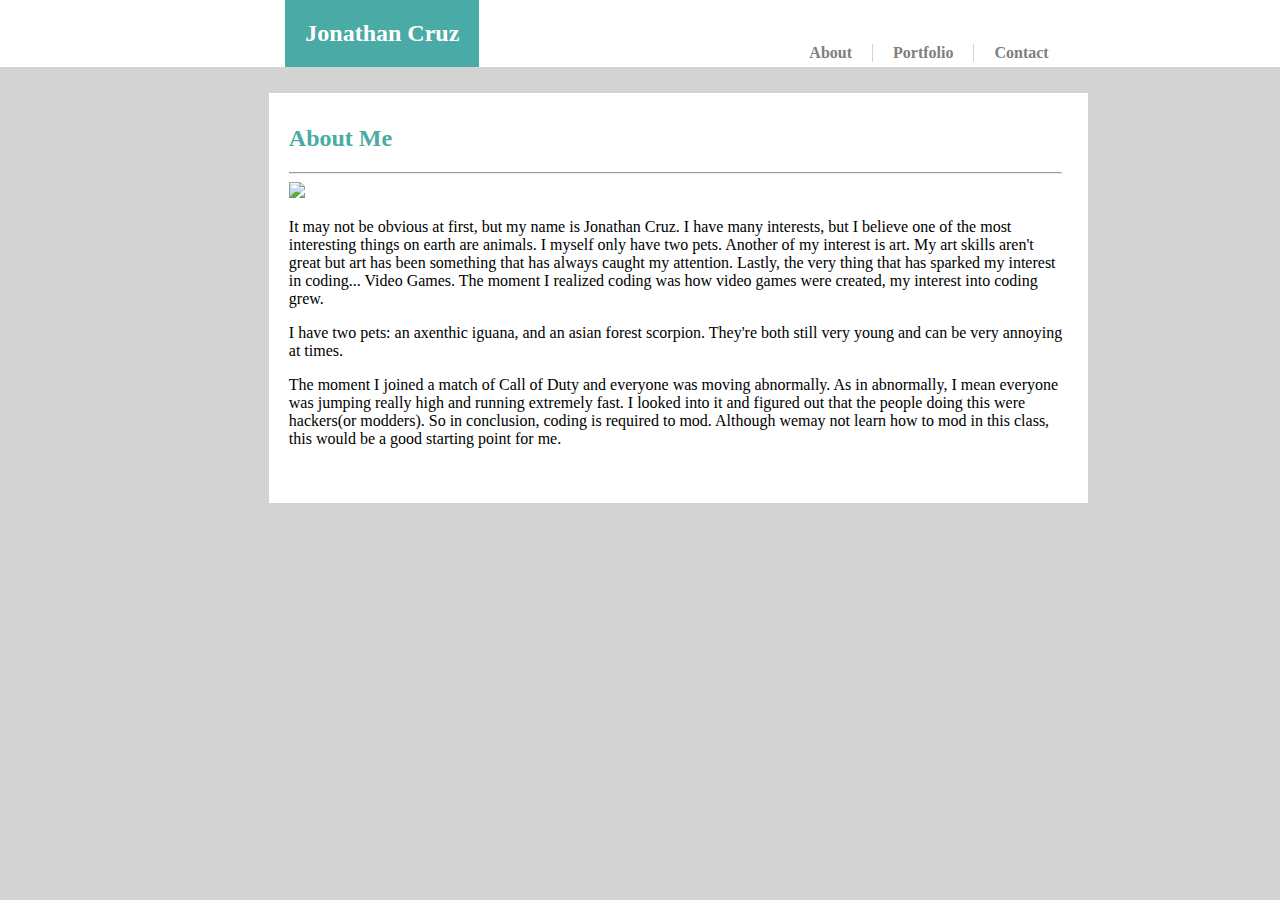
==== index.html @ bc2e951b "adding stuff" ====
<!DOCTYPE html>
<html>
    <head>
        <title>About Me</title>
        <link rel="stylesheet" type="text/css" href="assets/css/reset.css">
        <link rel="stylesheet" type="text/css" href="assets/css/style.css">
    </head>
    <body>
        <header>
            <h2 class="heading">Jonathan Cruz</h2>
            <div class="theLinks">
                <a href="index.html"><h4 class="line">About</h4></a>
                <a href="portfolio.html"><h4 class="line">Portfolio</h4></a>
                <a href="contact"><h4>Contact</h4></a>
            </div>
        </header>

        <div class="aboutMe">
            <h2>About Me</h2>
            <hr>
            <div class="paragraphs"></div>
            <img src="#"/>
            <p>
                It may not be obvious at first, but my name is Jonathan Cruz. I have many interests, 
                but I believe one of the most interesting things on earth are animals. I myself only 
                have two pets. Another of my interest is art. My art skills aren't great but art has 
                been something that has always caught my attention. Lastly, the very thing that has sparked 
                my interest in coding... Video Games. The moment I realized coding was how video games were 
                created, my interest into coding grew.
            </p>
            <p>
                I have two pets: an axenthic iguana, and an asian forest 
                scorpion. They're both still very young and can be very annoying at times.
            </p>
            <p>
                The moment I joined a match of Call of Duty and everyone was moving abnormally. As in abnormally, 
                I mean everyone was jumping really high and running extremely fast. I looked into it and figured 
                out that the people doing this were hackers(or modders). So in conclusion, coding is required to 
                mod. Although wemay not learn how to mod in this class, this would be a good starting point for 
                me.
            </p>
        </div>
    </body>
</html>
---- assets/css/style.css ----
body {
    background-color: lightgray;
    margin: 0;
}

header {
    display: flex;
    flex-direction: row;
    width: 100%;
    justify-content: center;
    margin: 0 0 2% 0;
    font-family: Georgia, 'Times New Roman', Times, serif;
    justify-content: center;
    background-color: white;

}
.theLinks {
    display: flex;
    flex-direction: row;
    text-align: right;
    align-items: end;
    bottom: 0px;
    margin-right: 15%;
}
.heading {
    margin: 0 25% 0 20%;
    padding: 20px;
    color: white;
    background-color: #4aaaa5;
}
.theLinks h4 {
    margin: 20px 10px 5px 10px;
}
.aboutMe {
    margin: 0 15% 0 21%;
    background-color: white;
    padding: 1% 2% 3% 20px;
}

.line {
    padding: 0 20px 0 0;
    border-right: 1px solid lightgrey;

}

a {
    color: gray;
    text-decoration: none;
}

h2 {
    color: #4aaaa5;
}

.paragraphs {
    font-family: Arial, Helvetica, sans-serif;
    display: flex;
    flex-direction: row;
}
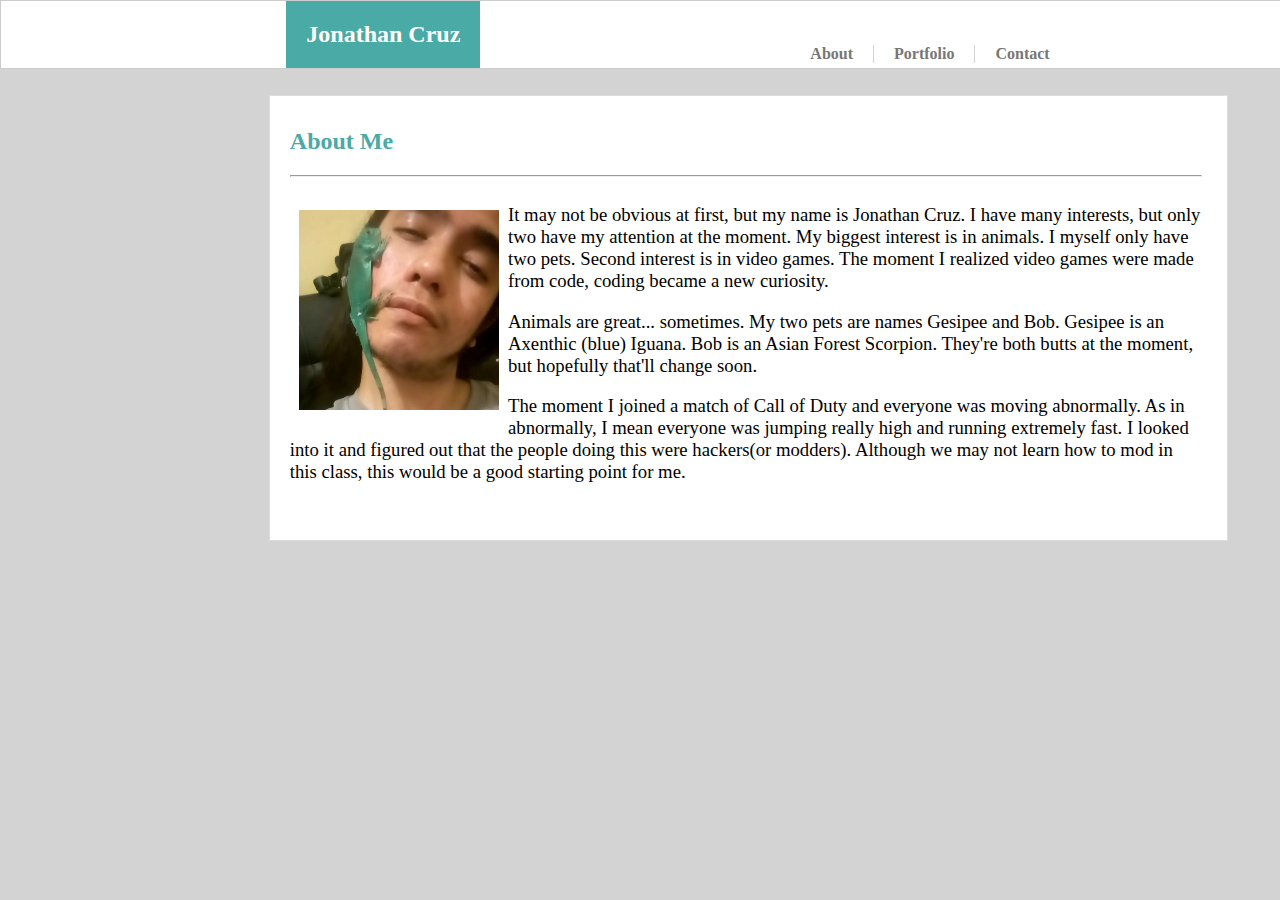
==== commit c5ff0968: "added an image. fixed a couple of things" ====
--- a/index.html
+++ b/index.html
@@ -19,26 +19,23 @@
             <h2>About Me</h2>
             <hr>
             <div class="paragraphs"></div>
-            <img src="#"/>
-            <p>
-                It may not be obvious at first, but my name is Jonathan Cruz. I have many interests, 
-                but I believe one of the most interesting things on earth are animals. I myself only 
-                have two pets. Another of my interest is art. My art skills aren't great but art has 
-                been something that has always caught my attention. Lastly, the very thing that has sparked 
-                my interest in coding... Video Games. The moment I realized coding was how video games were 
-                created, my interest into coding grew.
-            </p>
-            <p>
-                I have two pets: an axenthic iguana, and an asian forest 
-                scorpion. They're both still very young and can be very annoying at times.
-            </p>
-            <p>
+            <p><img src="assets/images/myPic.png"/><h3>
+                It may not be obvious at first, but my name is Jonathan Cruz. I have many interests,
+                but only two have my attention at the moment. My biggest interest is in animals. 
+                I myself only have two pets. Second interest is in video games. 
+                The moment I realized video games were made from code, coding became a new curiosity.
+            </h3></p>
+            <p><h3>
+                Animals are great... sometimes. My two pets are names Gesipee and Bob. Gesipee is an Axenthic
+                (blue) Iguana. Bob is an Asian Forest Scorpion. They're both butts at the moment, but hopefully 
+                that'll change soon.
+            </h3></p>
+            <p><h3>
                 The moment I joined a match of Call of Duty and everyone was moving abnormally. As in abnormally, 
                 I mean everyone was jumping really high and running extremely fast. I looked into it and figured 
-                out that the people doing this were hackers(or modders). So in conclusion, coding is required to 
-                mod. Although wemay not learn how to mod in this class, this would be a good starting point for 
-                me.
-            </p>
+                out that the people doing this were hackers(or modders). Although we may not learn how to mod in 
+                this class, this would be a good starting point for me.
+            </h3></p>
         </div>
     </body>
 </html>--- a/assets/css/style.css
+++ b/assets/css/style.css
@@ -1,6 +1,7 @@
 body {
     background-color: lightgray;
     margin: 0;
+    width: 100%;
 }
 
 header {
@@ -11,7 +12,8 @@
     margin: 0 0 2% 0;
     font-family: Georgia, 'Times New Roman', Times, serif;
     justify-content: center;
-    background-color: white;
+    background-color: #ffffff;
+    border: 1px solid #cccccc;
 
 }
 .theLinks {
@@ -25,16 +27,18 @@
 .heading {
     margin: 0 25% 0 20%;
     padding: 20px;
-    color: white;
+    color: #ffffff;
     background-color: #4aaaa5;
 }
 .theLinks h4 {
     margin: 20px 10px 5px 10px;
 }
 .aboutMe {
-    margin: 0 15% 0 21%;
-    background-color: white;
+    width: 912px;
+    margin: 0 16% 0 21%;
+    background-color: #ffffff;
     padding: 1% 2% 3% 20px;
+    border: 1px solid #dddddd;
 }
 
 .line {
@@ -44,7 +48,7 @@
 }
 
 a {
-    color: gray;
+    color: #777777;
     text-decoration: none;
 }
 
@@ -56,4 +60,20 @@
     font-family: Arial, Helvetica, sans-serif;
     display: flex;
     flex-direction: row;
+    color: #777777;
+}
+
+img {
+    height: 200px;
+    width: 200px;
+    float: left;
+    padding: 1%;
+}
+
+.paragraphs p {
+    
+}
+
+h3 {
+    font-weight: normal;
 }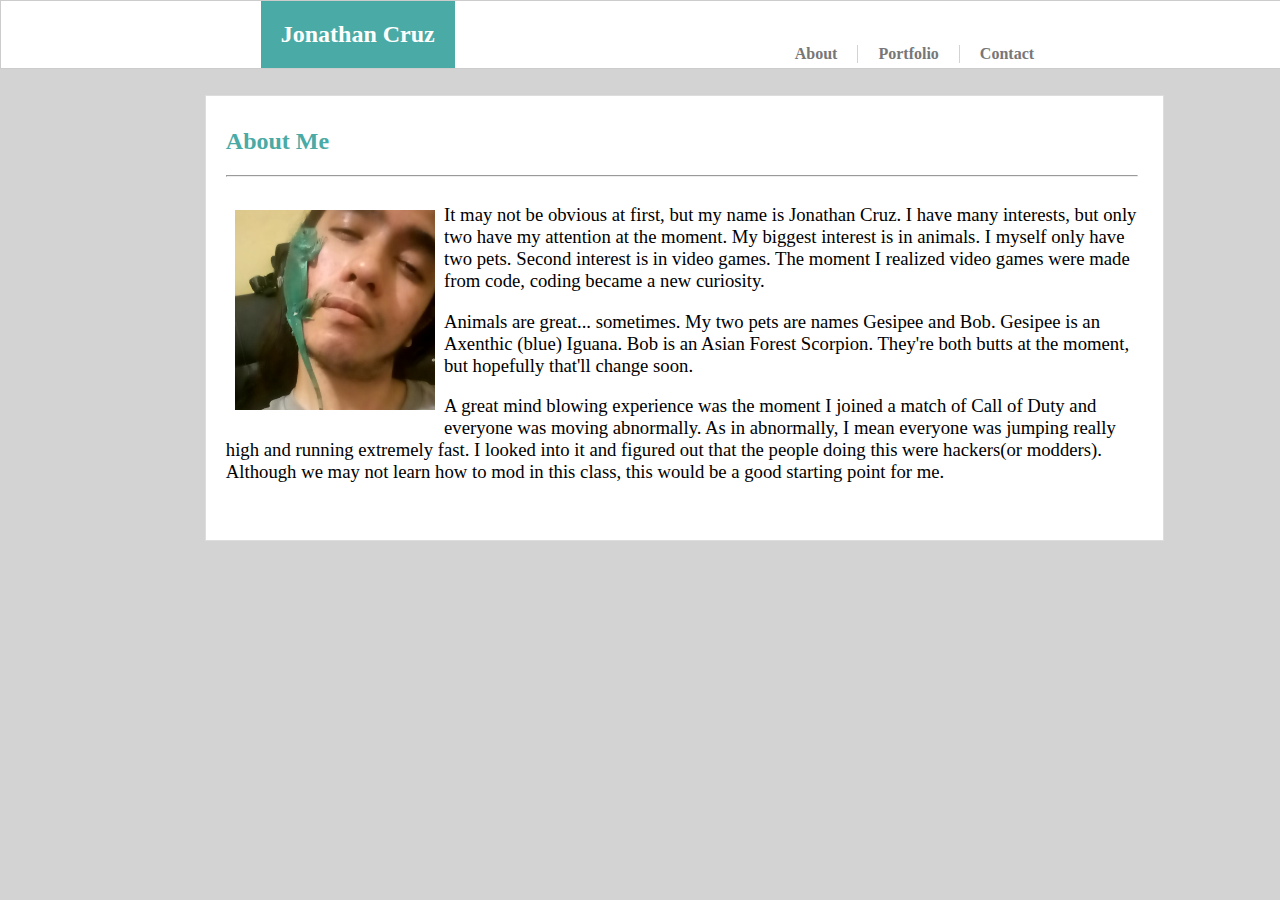
==== commit 45fe9065: "fixed almost everything" ====
--- a/index.html
+++ b/index.html
@@ -11,11 +11,11 @@
             <div class="theLinks">
                 <a href="index.html"><h4 class="line">About</h4></a>
                 <a href="portfolio.html"><h4 class="line">Portfolio</h4></a>
-                <a href="contact"><h4>Contact</h4></a>
+                <a href="contact.html"><h4>Contact</h4></a>
             </div>
         </header>
 
-        <div class="aboutMe">
+        <div class="mainContent">
             <h2>About Me</h2>
             <hr>
             <div class="paragraphs"></div>
@@ -31,10 +31,10 @@
                 that'll change soon.
             </h3></p>
             <p><h3>
-                The moment I joined a match of Call of Duty and everyone was moving abnormally. As in abnormally, 
-                I mean everyone was jumping really high and running extremely fast. I looked into it and figured 
-                out that the people doing this were hackers(or modders). Although we may not learn how to mod in 
-                this class, this would be a good starting point for me.
+                A great mind blowing experience was the moment I joined a match of Call of Duty and everyone was 
+                moving abnormally. As in abnormally, I mean everyone was jumping really high and running extremely 
+                fast. I looked into it and figured out that the people doing this were hackers(or modders). 
+                Although we may not learn how to mod in this class, this would be a good starting point for me.
             </h3></p>
         </div>
     </body>
--- a/assets/css/style.css
+++ b/assets/css/style.css
@@ -1,6 +1,6 @@
 body {
     background-color: lightgray;
-    margin: 0;
+    margin: 0 auto;
     width: 100%;
 }
 
@@ -25,23 +25,25 @@
     margin-right: 15%;
 }
 .heading {
-    margin: 0 25% 0 20%;
+    margin: 0 25% 0 16%;
     padding: 20px;
     color: #ffffff;
     background-color: #4aaaa5;
 }
 .theLinks h4 {
-    margin: 20px 10px 5px 10px;
+    margin: 20px 0 5px 20px;
 }
-.aboutMe {
+.mainContent {
     width: 912px;
-    margin: 0 16% 0 21%;
+    margin: 0 16%;
     background-color: #ffffff;
     padding: 1% 2% 3% 20px;
     border: 1px solid #dddddd;
+    overflow: auto;
 }
 
 .line {
+    margin-right: 0;
     padding: 0 20px 0 0;
     border-right: 1px solid lightgrey;
 
@@ -70,10 +72,40 @@
     padding: 1%;
 }
 
-.paragraphs p {
-    
+h3 {
+    font-weight: normal;
+}
+.wholeThing {
+    width: auto;
+    height: auto;
 }
 
-h3 {
-    font-weight: normal;
+.rowOne {
+    width: 100%;
+    margin: 5% 0 0 0;
+}
+.text {
+    width: 150px;
+    padding: 37px;
+    position: relative;
+    right: 209px;
+    padding-right: 32px;
+    bottom: 55px;
+    background-color: #4aaaa5;
+    opacity: .8;
+    color: black;
+    padding-bottom: 24px;
+    padding-top: 24px;
+    top: 125px;
+}
+.rowContent img{
+    height: 200px;
+    width: 200px;
+    margin-left: 20%;
+}
+.rowContent {
+}
+
+.text {
+    display: inline;
 }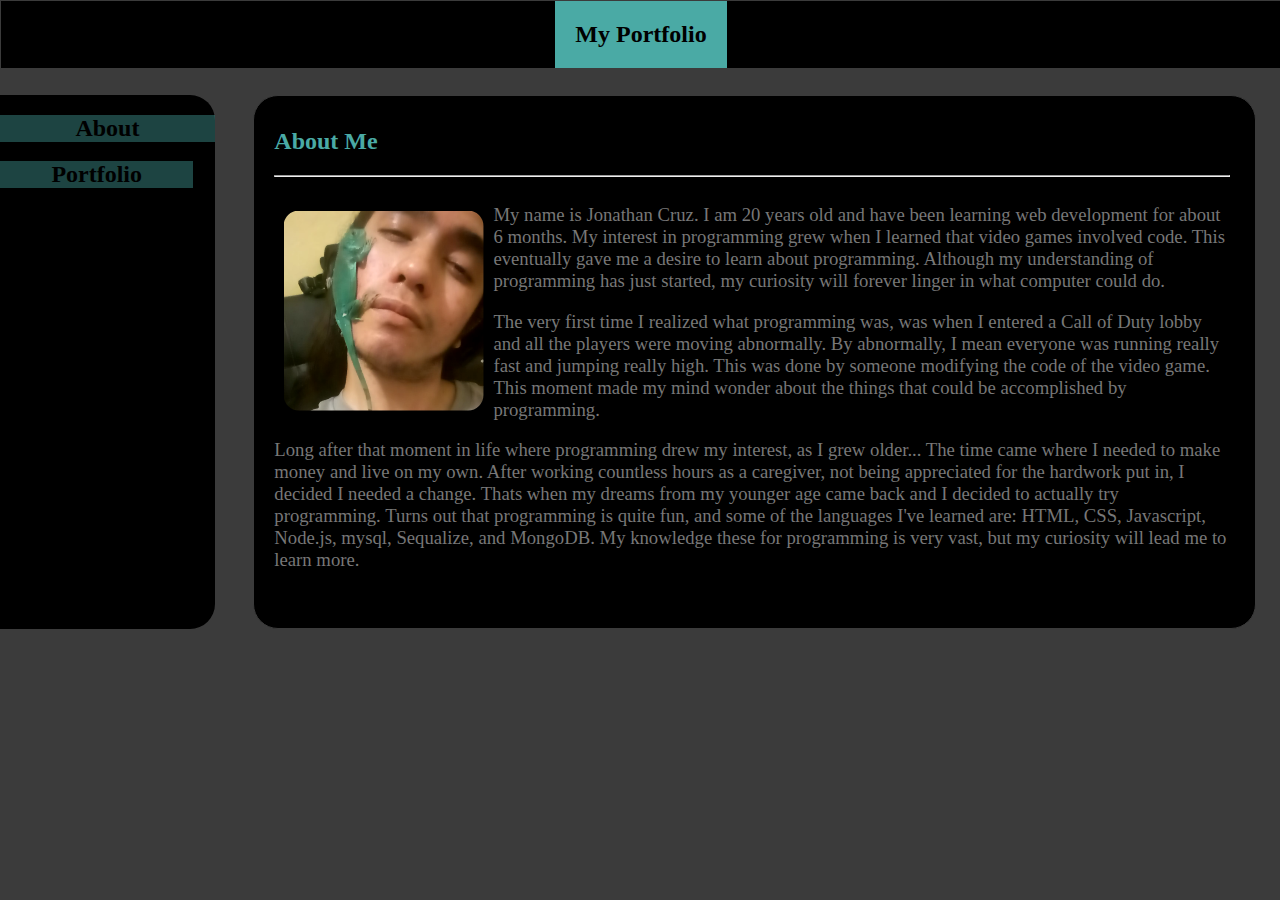
==== commit 4e005fc7: "updated portfolio" ====
--- a/index.html
+++ b/index.html
@@ -1,41 +1,62 @@
 <!DOCTYPE html>
 <html>
-    <head>
-        <title>About Me</title>
-        <link rel="stylesheet" type="text/css" href="assets/css/reset.css">
-        <link rel="stylesheet" type="text/css" href="assets/css/style.css">
-    </head>
-    <body>
-        <header>
-            <h2 class="heading">Jonathan Cruz</h2>
+
+<head>
+    <title>About Me</title>
+    <link rel="stylesheet" type="text/css" href="assets/css/reset.css">
+    <link rel="stylesheet" type="text/css" href="assets/css/style.css">
+</head>
+
+<body>
+    <header>
+        <h2 class="heading">My Portfolio</h2>
+    </header>
+    <div class="wrapper">
+        <div class="leftContent">
             <div class="theLinks">
-                <a href="index.html"><h4 class="line">About</h4></a>
-                <a href="portfolio.html"><h4 class="line">Portfolio</h4></a>
-                <a href="contact.html"><h4>Contact</h4></a>
+                <a href="index.html">
+                    <h2 class="line active">About</h4>
+                </a>
+                <a href="portfolio.html">
+                    <h2 class="line">Portfolio</h4>
+                </a>
             </div>
-        </header>
+        </div>
 
         <div class="mainContent">
             <h2>About Me</h2>
             <hr>
             <div class="paragraphs"></div>
-            <p><img src="assets/images/myPic.png"/><h3>
-                It may not be obvious at first, but my name is Jonathan Cruz. I have many interests,
-                but only two have my attention at the moment. My biggest interest is in animals. 
-                I myself only have two pets. Second interest is in video games. 
-                The moment I realized video games were made from code, coding became a new curiosity.
-            </h3></p>
-            <p><h3>
-                Animals are great... sometimes. My two pets are names Gesipee and Bob. Gesipee is an Axenthic
-                (blue) Iguana. Bob is an Asian Forest Scorpion. They're both butts at the moment, but hopefully 
-                that'll change soon.
-            </h3></p>
-            <p><h3>
-                A great mind blowing experience was the moment I joined a match of Call of Duty and everyone was 
-                moving abnormally. As in abnormally, I mean everyone was jumping really high and running extremely 
-                fast. I looked into it and figured out that the people doing this were hackers(or modders). 
-                Although we may not learn how to mod in this class, this would be a good starting point for me.
-            </h3></p>
+            <p><img src="assets/images/myPic.png" alt="my face" />
+                <h3>
+                    My name is Jonathan Cruz. I am 20 years old and have been learning web
+                    development for about 6 months. My interest in programming grew when I
+                    learned that video games involved code. This eventually gave me a desire to
+                    learn about programming. Although my understanding of programming has just started,
+                    my curiosity will forever linger in what computer could do.</h3>
+
+                <h3>The very first time I realized what programming was, was when I entered a Call
+                    of Duty lobby and all the players were moving abnormally. By abnormally, I mean
+                    everyone was running really fast and jumping really high. This was done by someone
+                    modifying the code of the video game. This moment made my mind wonder about the things
+                    that could be accomplished by programming.
+                </h3>
+                <h3>
+                    Long after that moment in life where programming drew my interest, as I grew older...
+                    The time came where I needed to make money and live on my own. After working
+                    countless hours as a caregiver, not being appreciated for the hardwork put in,
+                    I decided I needed a change. Thats when my dreams from my younger age came back
+                    and I decided to actually try programming. Turns out that programming is quite fun,
+                    and some of the languages I've learned are: HTML, CSS, Javascript, Node.js, mysql,
+                    Sequalize, and MongoDB. My knowledge these for programming is very vast,
+                    but my curiosity will lead me to learn more.
+                </h3>
+            </p>
         </div>
-    </body>
+        <div class="rightContent">
+
+        </div>
+    </div>
+</body>
+
 </html>--- a/assets/css/style.css
+++ b/assets/css/style.css
@@ -1,6 +1,6 @@
 body {
-    background-color: lightgray;
-    margin: 0 auto;
+    background-color: rgb(59, 59, 59);
+    margin: 0;
     width: 100%;
 }
 
@@ -12,41 +12,54 @@
     margin: 0 0 2% 0;
     font-family: Georgia, 'Times New Roman', Times, serif;
     justify-content: center;
-    background-color: #ffffff;
-    border: 1px solid #cccccc;
+    background-color: black;
+    border: 1px solid rgb(59, 59, 59);
 
 }
-.theLinks {
+.wrapper {
+    width: 100%;
     display: flex;
     flex-direction: row;
-    text-align: right;
-    align-items: end;
-    bottom: 0px;
-    margin-right: 15%;
+}
+.theLinks {
+    width: 100%;
+    text-align: center;
+    align-items: center;
 }
 .heading {
-    margin: 0 25% 0 16%;
+    margin: auto;
     padding: 20px;
-    color: #ffffff;
+    color: black;
     background-color: #4aaaa5;
 }
-.theLinks h4 {
-    margin: 20px 0 5px 20px;
+.mainContent {
+    margin-left: 3%;
+    width: 80%;
+    background-color: black;
+    padding: 1% 2% 3% 20px;
+    border: 1px solid rgb(59, 59, 59);
+    overflow: none;
+    height: auto;
+    border-radius: 25px;
 }
-.mainContent {
-    width: 912px;
-    margin: 0 16%;
-    background-color: #ffffff;
-    padding: 1% 2% 3% 20px;
-    border: 1px solid #dddddd;
-    overflow: auto;
+.leftContent {
+    background-color: black;
+    width: 18%;
+    display: flex;
+    flex-direction: column;
+    border-top-right-radius: 25px;
+    border-bottom-right-radius: 25px;
+    align-items: center;
 }
-
+.rightContent {
+    width: 2%;
+}
 .line {
-    margin-right: 0;
-    padding: 0 20px 0 0;
-    border-right: 1px solid lightgrey;
-
+    display: block;
+    background-color: #4aaaa5;
+    color: black;
+    opacity: .4;
+    width: 90%;
 }
 
 a {
@@ -62,7 +75,7 @@
     font-family: Arial, Helvetica, sans-serif;
     display: flex;
     flex-direction: row;
-    color: #777777;
+    color: rgb(212, 212, 212);
 }
 
 img {
@@ -70,9 +83,11 @@
     width: 200px;
     float: left;
     padding: 1%;
+    border-radius: 25px;
 }
 
 h3 {
+    color: #777777;
     font-weight: normal;
 }
 .wholeThing {
@@ -82,30 +97,97 @@
 
 .rowOne {
     width: 100%;
-    margin: 5% 0 0 0;
+    margin-top: 5%;
+    height: auto;
 }
-.text {
-    width: 150px;
-    padding: 37px;
-    position: relative;
-    right: 209px;
-    padding-right: 32px;
-    bottom: 55px;
-    background-color: #4aaaa5;
-    opacity: .8;
-    color: black;
-    padding-bottom: 24px;
-    padding-top: 24px;
-    top: 125px;
+
+
+.rowContent {
+    height: auto;
+    width: auto;
+    margin-left: 20%;
+    margin-bottom: 10%;
 }
-.rowContent img{
+
+.aLink img {
     height: 200px;
     width: 200px;
-    margin-left: 20%;
-}
-.rowContent {
 }
 
 .text {
-    display: inline;
+    width: 200px;
+    height: 50px;
+    background-color: #4aaaa5;
+    opacity: .8;
+    color: rgb(59, 59, 59);
+    position: absolute;
+    top: 132px;
+    left: 2.2px;
+    text-align: center;
+    border-radius: 25px;
+}
+.aLink {
+    display: flex;
+    flex-direction: row;
+}
+.aLink a {
+    width: 205px;
+    margin-right: 20%;
+    background-color: gray;
+    border-radius: 25px;
+    position: relative;
+}
+form {
+    font-size: 20px;
+}
+.active {
+    width: 100%;
+}
+input {
+    border-color: #777777;
+    background-color: rgb(59, 59, 59);
+    margin-bottom: 1%;
+}
+.message {
+    height: 200px;
+    width: 70%;
+    margin-bottom: 0;
+}
+.submitButton {
+    background-color: #4aaaa5;
+    width: 100px;
+    height: 50px;
+    border: solid #777777;
+}
+
+@media only screen and (max-width: 640px) {
+    .mainContent {
+        width: auto;
+        margin: 0;
+    }
+    header {
+        flex-direction: column;
+    }
+    .theLinks {
+        display: flex;
+        flex-direction: column;
+        margin: auto;
+    }
+    .heading {
+        margin: auto;
+        border-radius: 25px;
+    }
+    .line {
+        border: 0;
+    }
+}
+
+@media only screen and (max-width: 800px) {
+    .aLink {
+        display: flex;
+        flex-direction: column;
+    }
+    .aLink a {
+        margin-bottom: 10%;
+    }
 }